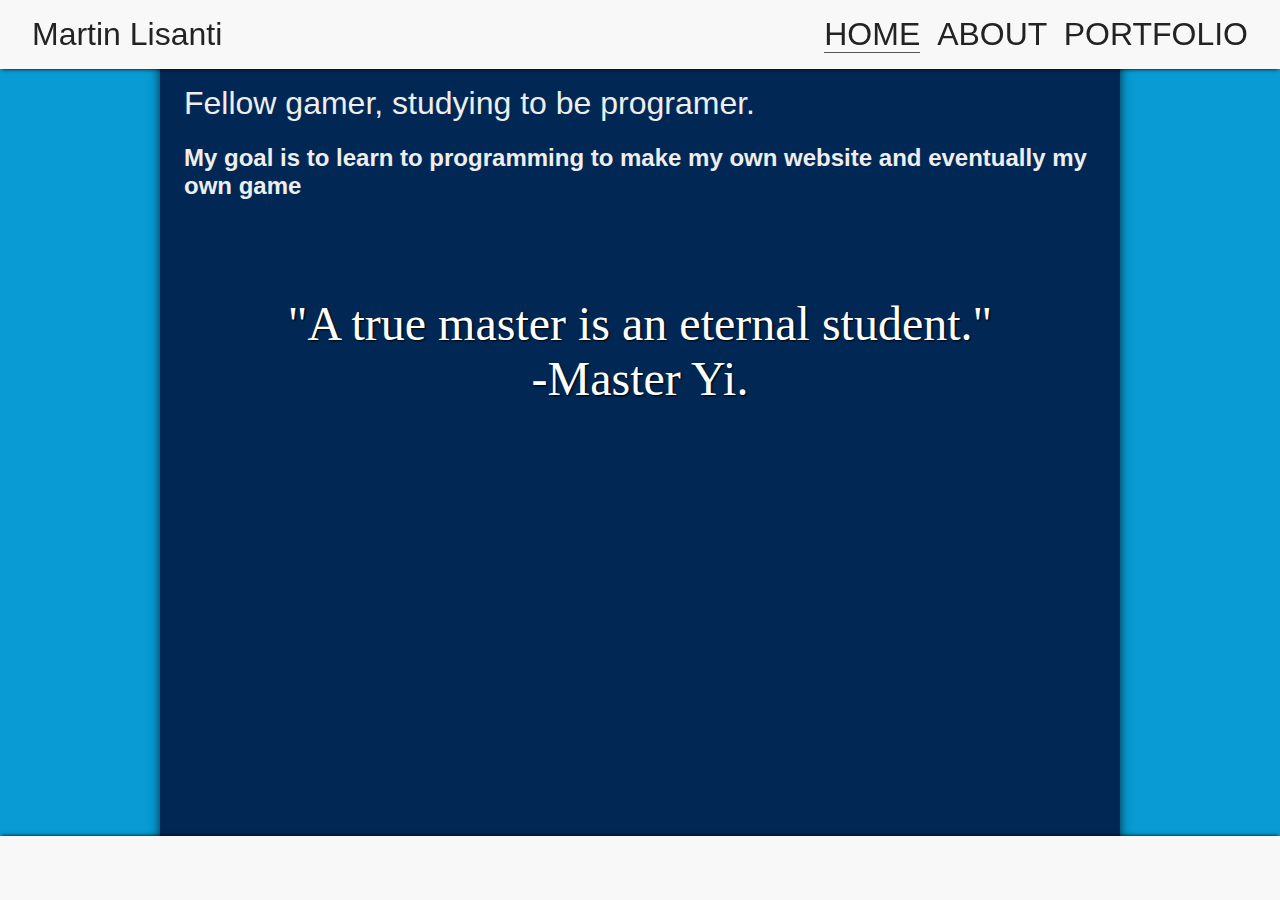
==== index.html @ 0c6e69af "first commit" ====
<!DOCTYPE html>
<html lang="en">
  <head>
    <meta charset="UTF-8" />
    <meta http-equiv="X-UA-Compatible" content="IE=edge" />
    <meta name="viewport" content="width=device-width, initial-scale=1.0" />
    <title>Document</title>
    <link rel="stylesheet" href="style.css" />
    <link rel="stylesheet" href="site.css">
  </head>
  <body>
    <header>
      <span class="name">Martin Lisanti</span>
      <nav class="links">
        <a class="active" href="index.html">HOME</a>
        <a href="about.html">ABOUT</a>
        <a href="portfolio.html">PORTFOLIO</a>
      </nav>
    </header>
    <main>
      <h1>Fellow gamer, studying to be programer.</h1>
      <h2>My goal is to learn to programming to make my own website and eventually my own game</h2>
      <h3 class="quote">"A true master is an eternal student."
        <br>
        -Master Yi.
      </h3>
     
    </main>
    <footer>
      <a href="https://facebook.com" target="_blank">
        <img class="media-link" src="images/facebook.svg" alt="">
      </a>
      <a href="https://linkedin.com" target="_blank">
        <img class="media-link" src="images/linkedin.svg" alt="">
      </a>
      <a href="https://twitter.com" target="_blank">
        <img class="media-link" src="images/twitter.svg" alt="">
      </a>
    </footer>
  </body>
</html>
---- style.css ----
.links a.active{
    border-bottom: 1px solid #555;
}
.links a:first-of-type{
    margin-left: 0;
}
.links a{
    text-decoration: none;
    color:  inherit;
    margin-left: .25cm;
}
*{
    box-sizing: border-box;
}
header {
    font-size: 2rem;
    position: fixed;
    left: 0;
    right: 0;
    padding: 0.5em 1em;
    box-shadow: 0 2px 4px -2px black;
}
header{
    display: block;
}
.quote {
    font-family: 'Satisfy', cursive;
    font-weight: 100;
    color: white;
    text-shadow: 1px 1px 2px black;
    font-size: 3em;
    text-align: center;
    margin-top: 2em;
}
h3 {
    font-size: 1.17em;
    font-weight: bold;
}
main {
    min-height: 100vh;
    padding: 64px 24px 96px;
    box-shadow: 0 0 12px -2px black;
    color: #eee;
    font-family: 'Open Sans', sans-serif;
}
body {
    background: rgb(5, 186, 231);
    max-width: 960px;
    color: #232323;
    margin: 0 auto;
}
h2 {
    font-size: 1.5em;
}
h1, h2 {
    font-weight: 300;
    font-family: 'Raleway', sans-serif;
}
element.style{

}
* {
    box-sizing: border-box;
}
h2 {
    display: block;
    font-size: 1.5em;
    margin-block-start: 0.83em;
    margin-block-end: 0.83em;
    margin-inline-start: 0px;
    margin-inline-end: 0px;
    font-weight: bold;
}
h3 {
    display: block;
    font-size: 1.17em;
    margin-block-start: 1em;
    margin-block-end: 1em;
    margin-inline-start: 0px;
    margin-inline-end: 0px;
    font-weight: bold;
}
---- site.css ----
* {
    box-sizing: border-box;
  }
  
  html {
    font-family: sans-serif;
    font-size: 16px;
    background: rgb(8, 155, 212);
  }
  
  body {
    background:rgb(1, 40, 85);
    max-width: 960px;
    color: #232323;
    margin: 0 auto;
  }
  
  header {
    font-size: 2rem;
    position: fixed;
    left: 0;
    right: 0;
    padding: .5em 1em;
    box-shadow: 0 2px 4px -2px black;
  }
  
  main {
    min-height: 100vh;
    padding: 64px 24px 96px;
    box-shadow: 0 0 12px -2px black;
    color: #eee;
    font-family: 'Open Sans', sans-serif;
  }
  
  header::after {
    display: block;
    clear: both;
    content: '';
  }
  
  .name {
    float: left;
  }
  
  .links {
    float: right;
  }
  
  .links a {
    text-decoration: none;
    color: inherit;
    margin-left: .25em;
  }
  
  .links a:first-of-type {
    margin-left: 0;
  }
  
  .links a.active {
    border-bottom: 1px solid #555;
  }
  
  footer {
    box-sizing: border-box;
    position: fixed;
    height: 64px;
    padding: 16px;
    bottom: 0;
    left: 0;
    right: 0;
    text-align: center;
    box-shadow: 0 -2px 4px -2px black;
  }
  
  footer .media-link {
    height: 32px;
  }
  
  footer a {
    margin-right: 64px;
    text-decoration: none;
  }
  
  footer a:last-child {
    margin-right: 0;
  }
  
  header, footer {
    background: #f8f8f8;
  }
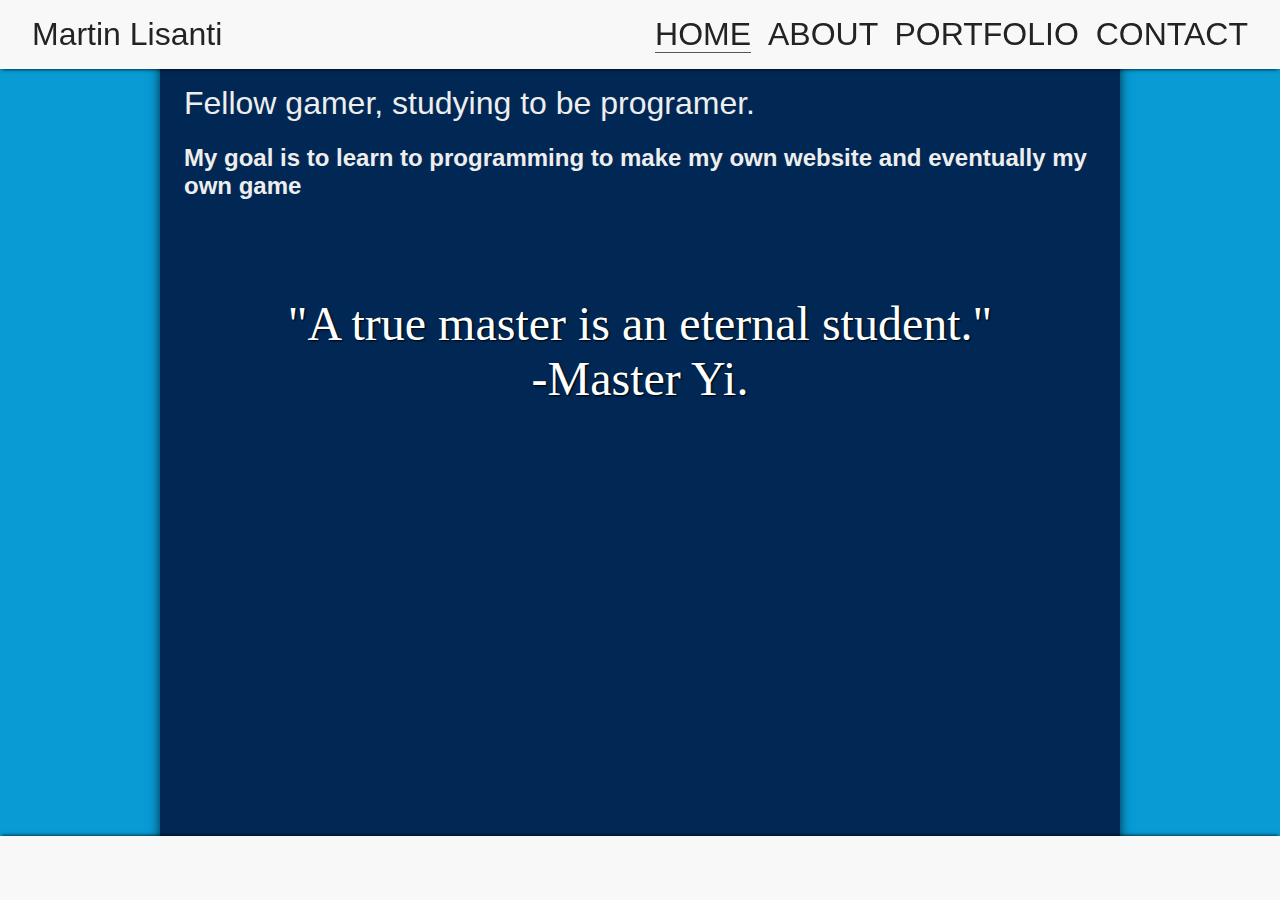
==== commit 6be2fe3f: "IDK" ====
--- a/index.html
+++ b/index.html
@@ -4,9 +4,10 @@
     <meta charset="UTF-8" />
     <meta http-equiv="X-UA-Compatible" content="IE=edge" />
     <meta name="viewport" content="width=device-width, initial-scale=1.0" />
-    <title>Document</title>
+    <title>Home Page</title>
     <link rel="stylesheet" href="style.css" />
     <link rel="stylesheet" href="site.css">
+    <script src="javascript.js"></script>
   </head>
   <body>
     <header>
@@ -15,6 +16,7 @@
         <a class="active" href="index.html">HOME</a>
         <a href="about.html">ABOUT</a>
         <a href="portfolio.html">PORTFOLIO</a>
+        <a href="contact.html">CONTACT</a>
       </nav>
     </header>
     <main>
